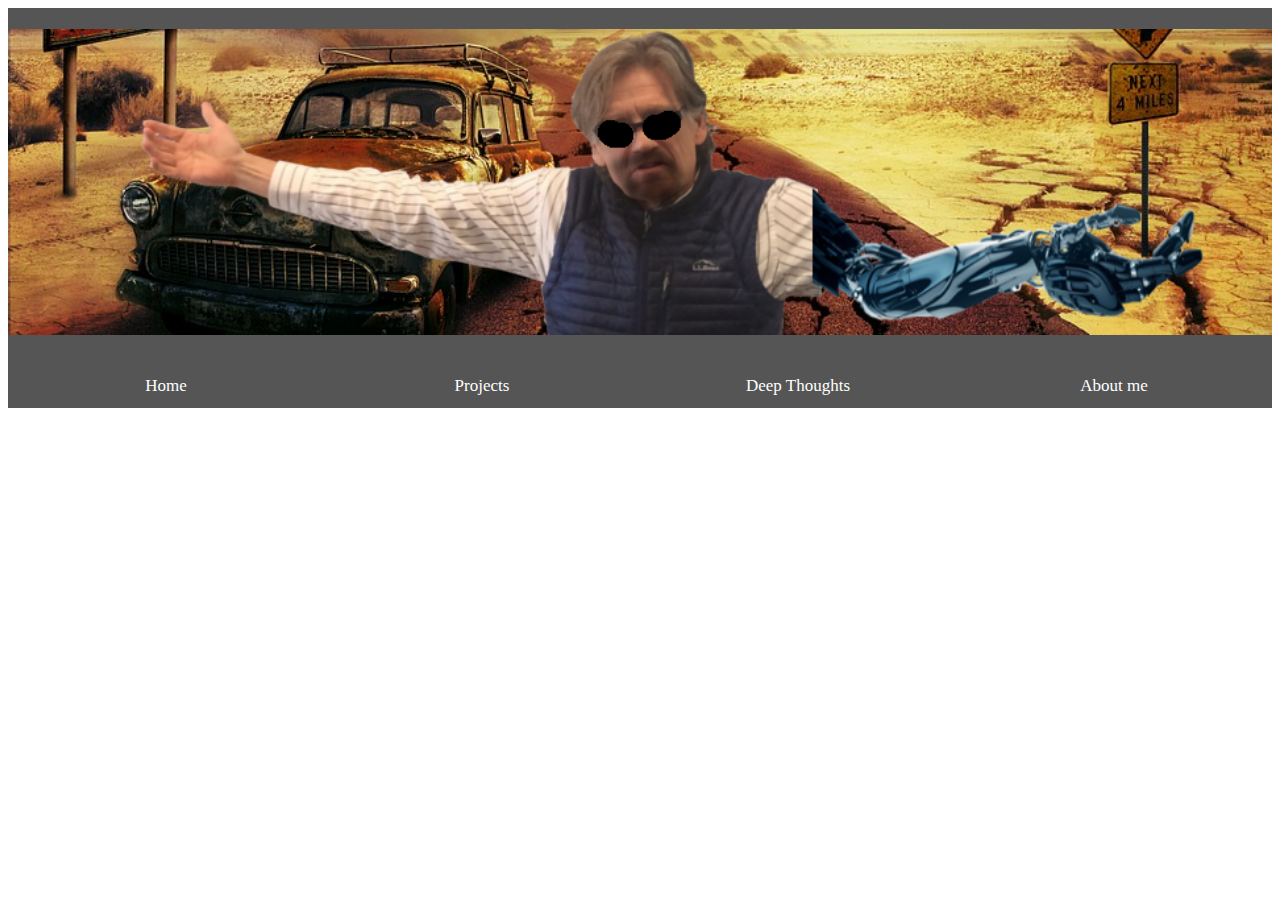
==== index.html @ e5dc8265 "Add files via upload" ====
<!DOCTYPE html>
<html>
 <head>
 <title>MyPortfolio</title>
<link rel="stylesheet" type="text/css" href="css/Styles0.css">
</head>
<body> 
    <header>
        <div class="navbar">
            <h1><img id="bannerimg" src="images/Banner.png" alt="Portfolio"></h1>
            <a href="link">Home</a>
            <a href="link">Projects</a>
            <a href="link">Deep Thoughts</a>
            <a href="link">About me</a>
        </div>
    </header>
</body>
</html>
---- css/Styles0.css ----
/* Style the navigation menu */
.navbar {
    width: 100%;
    overflow: auto;
}

/* Navigation links */
/* Style the navigation menu */
.navbar {
    width: 100%;
    background-color: #555;
    overflow: auto;
}

/* Navigation links */
.navbar a {
    float: left;
    padding-top: 12px;
    padding-bottom: 12px;
    color: white;
    text-decoration: none;
    font-size: 17px;
    width: 25%;
    /* Four equal-width links. If you have two links, use 50%, and 33.33% for three links, etc.. */
    text-align: center;
    /* If you want the text to be centered */
}

/* Add a background color on mouse-over */
.navbar a:hover {
    background-color: #000;
}

/* Style the current/active link */
.navbar a:active {
    background-color: #4CAF50;
}

#bannerimg {
    width: 100%;
    height: auto;
}
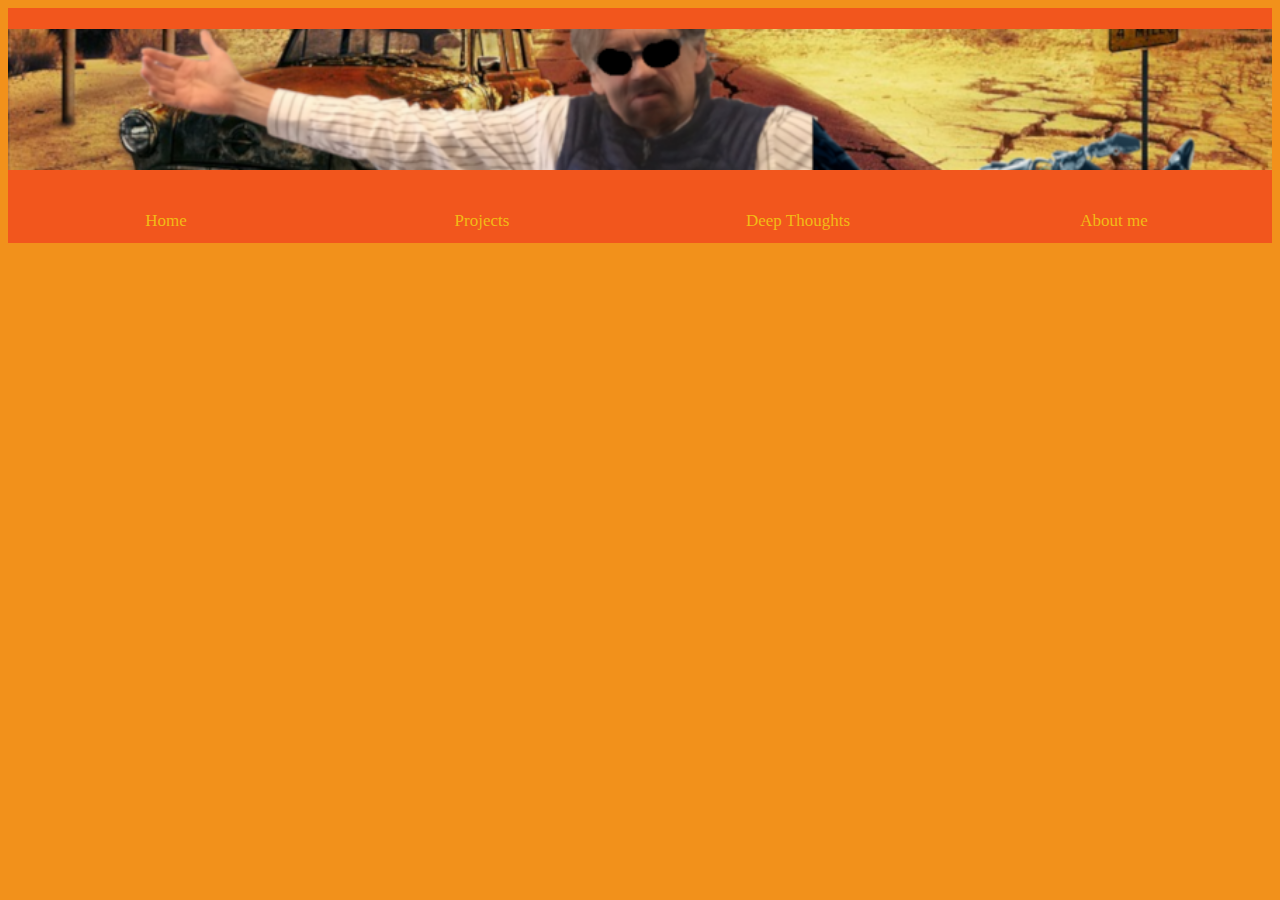
==== commit 8faa4362: "Add files via upload" ====
--- a/index.html
+++ b/index.html
@@ -8,10 +8,10 @@
     <header>
         <div class="navbar">
             <h1><img id="bannerimg" src="images/Banner.png" alt="Portfolio"></h1>
-            <a href="link">Home</a>
-            <a href="link">Projects</a>
-            <a href="link">Deep Thoughts</a>
-            <a href="link">About me</a>
+            <a href="index.html">Home</a>
+            <a href="pages/projects.html">Projects</a>
+            <a href="pages/deepThoughts.html">Deep Thoughts</a>
+            <a href="pages/aboutMe.html">About me</a>
         </div>
     </header>
 </body>
--- a/css/Styles0.css
+++ b/css/Styles0.css
@@ -8,7 +8,7 @@
 /* Style the navigation menu */
 .navbar {
     width: 100%;
-    background-color: #555;
+    background-color: #F2561D;
     overflow: auto;
 }
 
@@ -17,7 +17,7 @@
     float: left;
     padding-top: 12px;
     padding-bottom: 12px;
-    color: white;
+    color: #F2BB16;
     text-decoration: none;
     font-size: 17px;
     width: 25%;
@@ -28,7 +28,7 @@
 
 /* Add a background color on mouse-over */
 .navbar a:hover {
-    background-color: #000;
+    background-color: #733426;
 }
 
 /* Style the current/active link */
@@ -40,3 +40,6 @@
     width: 100%;
     height: auto;
 }
+body {
+    background-color: #F2911B;
+}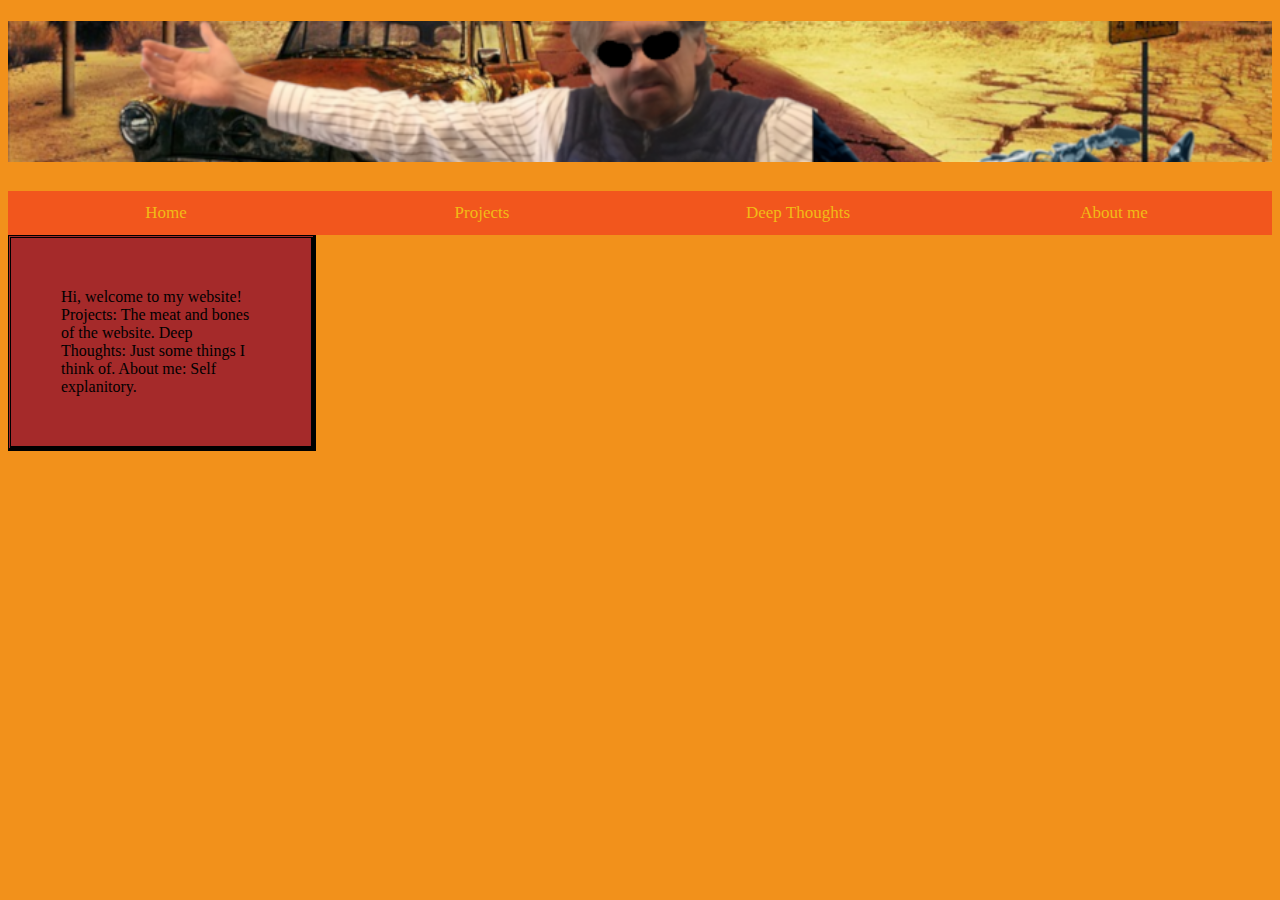
==== commit d31e12c8: "Add files via upload" ====
--- a/index.html
+++ b/index.html
@@ -5,14 +5,22 @@
 <link rel="stylesheet" type="text/css" href="css/Styles0.css">
 </head>
 <body> 
+    <h1><img id="bannerimg" src="images/Banner.png" alt="Portfolio"></h1>
     <header>
         <div class="navbar">
-            <h1><img id="bannerimg" src="images/Banner.png" alt="Portfolio"></h1>
             <a href="index.html">Home</a>
             <a href="pages/projects.html">Projects</a>
             <a href="pages/deepThoughts.html">Deep Thoughts</a>
             <a href="pages/aboutMe.html">About me</a>
         </div>
     </header>
+        <div class="textbox">
+            <text>
+                Hi, welcome to my website!
+                Projects: The meat and bones of the website.
+                Deep Thoughts: Just some things I think of.
+                About me: Self explanitory.
+            </text>
+        </div>
 </body>
 </html>
--- a/css/Styles0.css
+++ b/css/Styles0.css
@@ -42,4 +42,13 @@
 }
 body {
     background-color: #F2911B;
+}
+
+.textbox {
+    width: 200px;
+    border-width: medium thick thick medium;
+    background-color: brown;
+    border-style: double solid solid double;
+    padding: 50px;
+    margin 200px;
 }